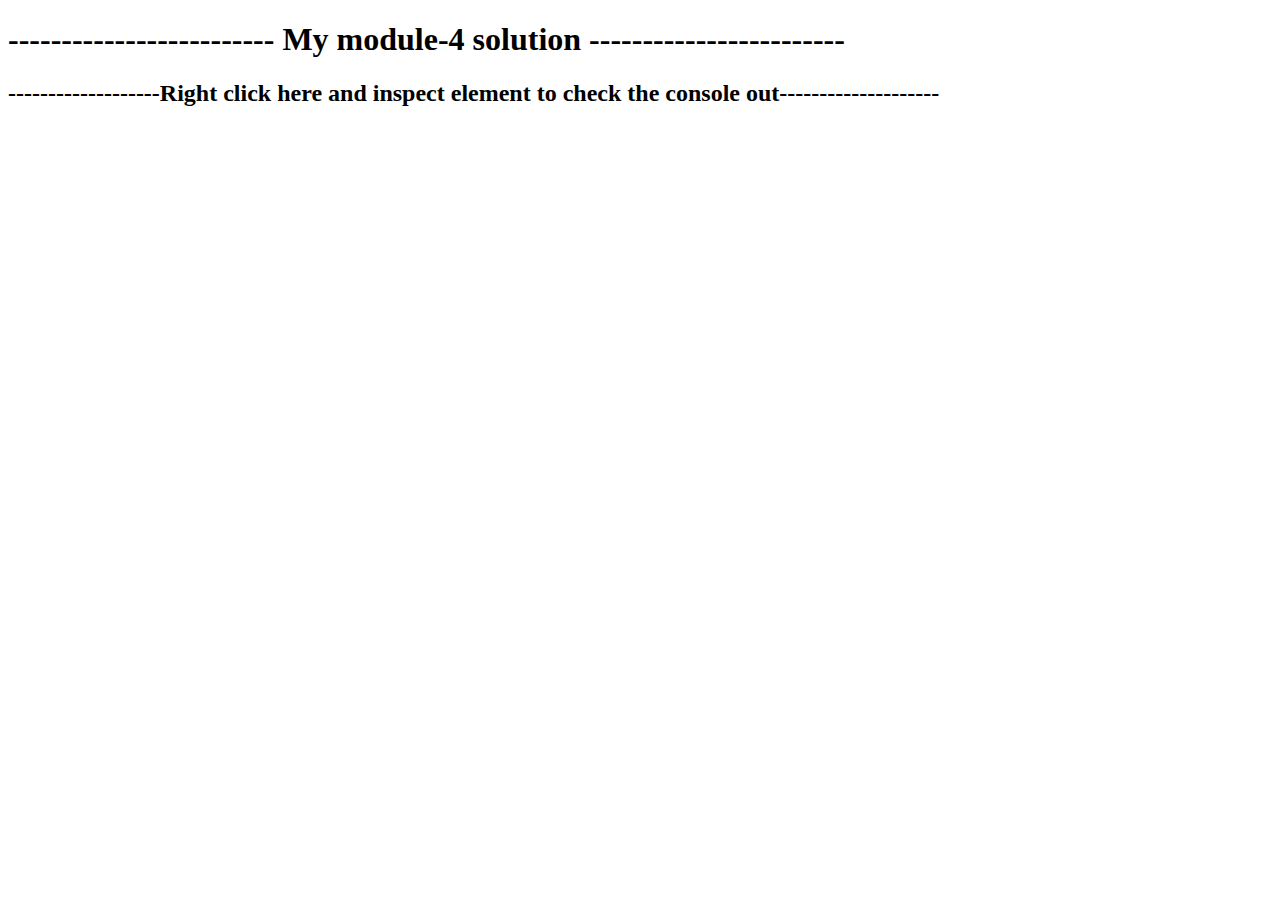
==== MODULE 4/index.html @ c96b0a13 "UPDATED" ====
<!DOCTYPE html>
<html>
<head>
	<title></title>
</head>
<body>
	<h1>------------------------- My module-4 solution ------------------------</h1>
  <h2>-------------------Right click here and inspect element to check the console out--------------------</h2>
	<script src="script.js" ="text/javascript">
	
		</script>

</body>
</html>
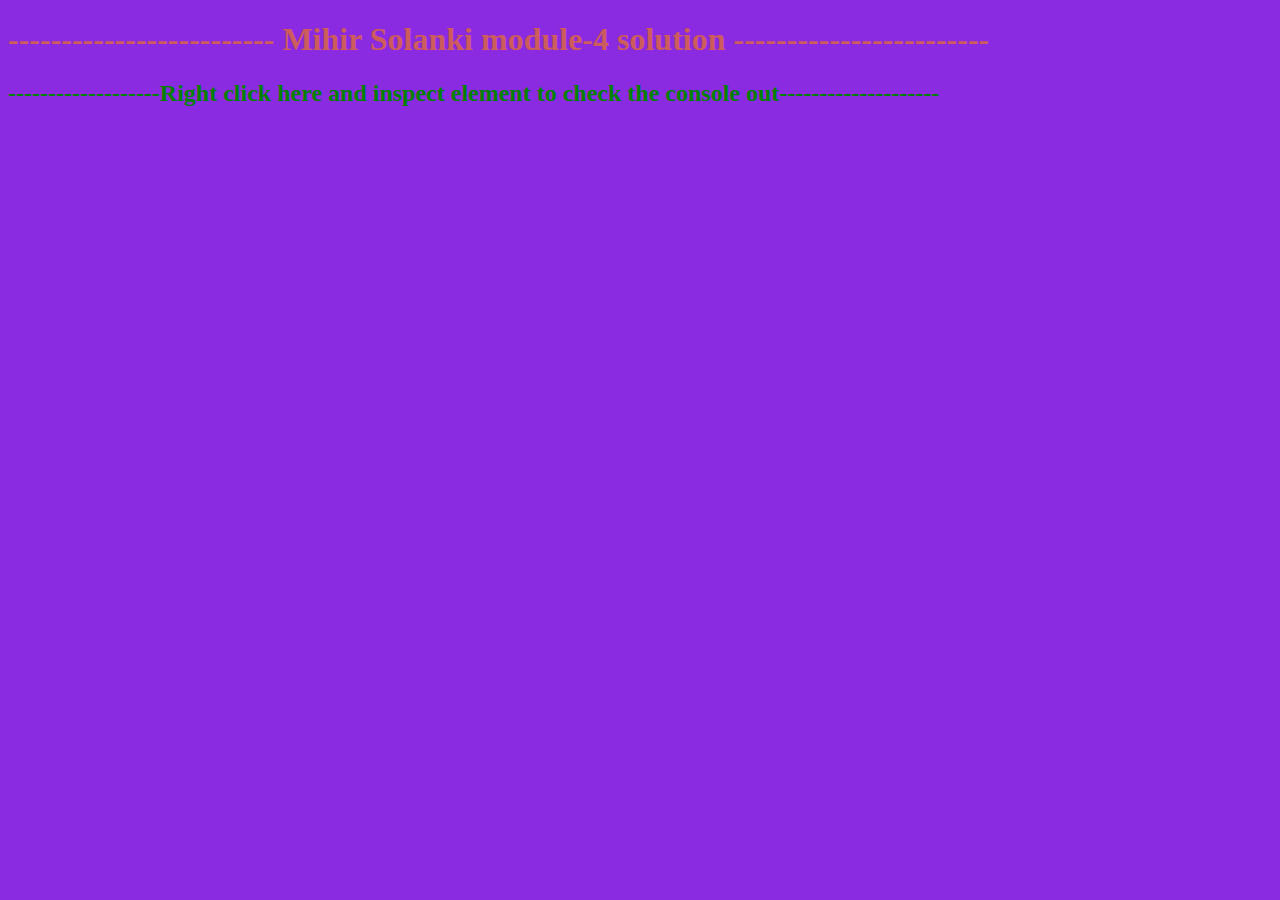
==== commit 0bf7a869: "updated" ====
--- a/MODULE 4/index.html
+++ b/MODULE 4/index.html
@@ -1,10 +1,21 @@
 <!DOCTYPE html>
 <html>
 <head>
-	<title></title>
+	<title>Mihir module 4</title>
+<style>
+	h1{
+		color: indianred;
+	}
+	h2{
+		color:green;
+	}
+	body{
+		background: blueviolet;
+	}
+</style>
 </head>
 <body>
-	<h1>------------------------- My module-4 solution ------------------------</h1>
+	<h1>------------------------- Mihir Solanki module-4 solution ------------------------</h1>
   <h2>-------------------Right click here and inspect element to check the console out--------------------</h2>
 	<script src="script.js" ="text/javascript">
 	
